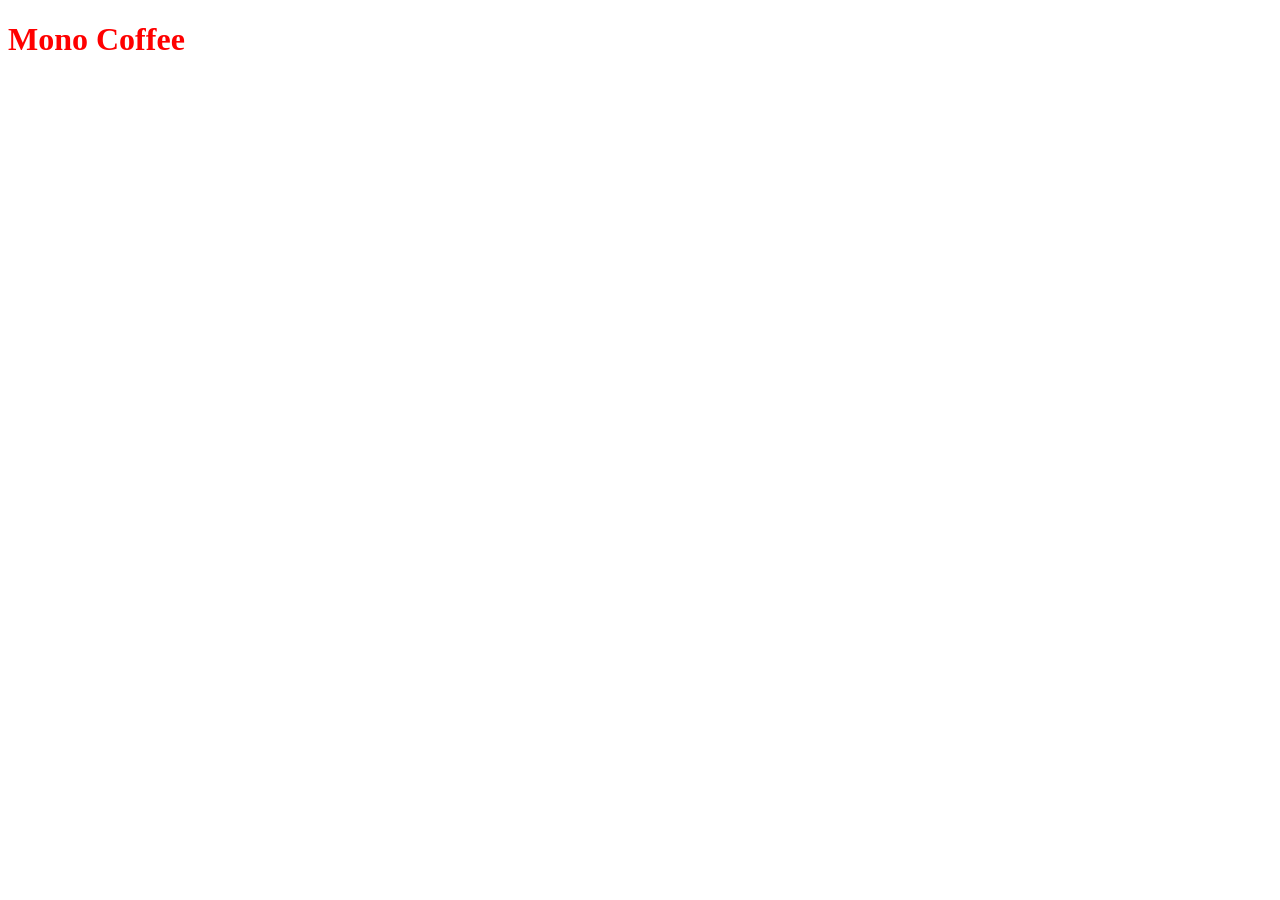
==== frontend/index.html @ 95f52e8d "frontend&backend created" ====
<!DOCTYPE html>
<html lang="en">
<head>
    <meta charset="UTF-8">
    <meta name="viewport" content="width=device-width, initial-scale=1.0">
    <link rel="stylesheet" href="style.css">
    <title>Mono Coffee</title>
</head>
<body>
    <div class="coffee">
        <h1>Mono Coffee</h1>
    </div>
</body>
</html>
---- frontend/style.css ----
.coffee {
    color: red
}
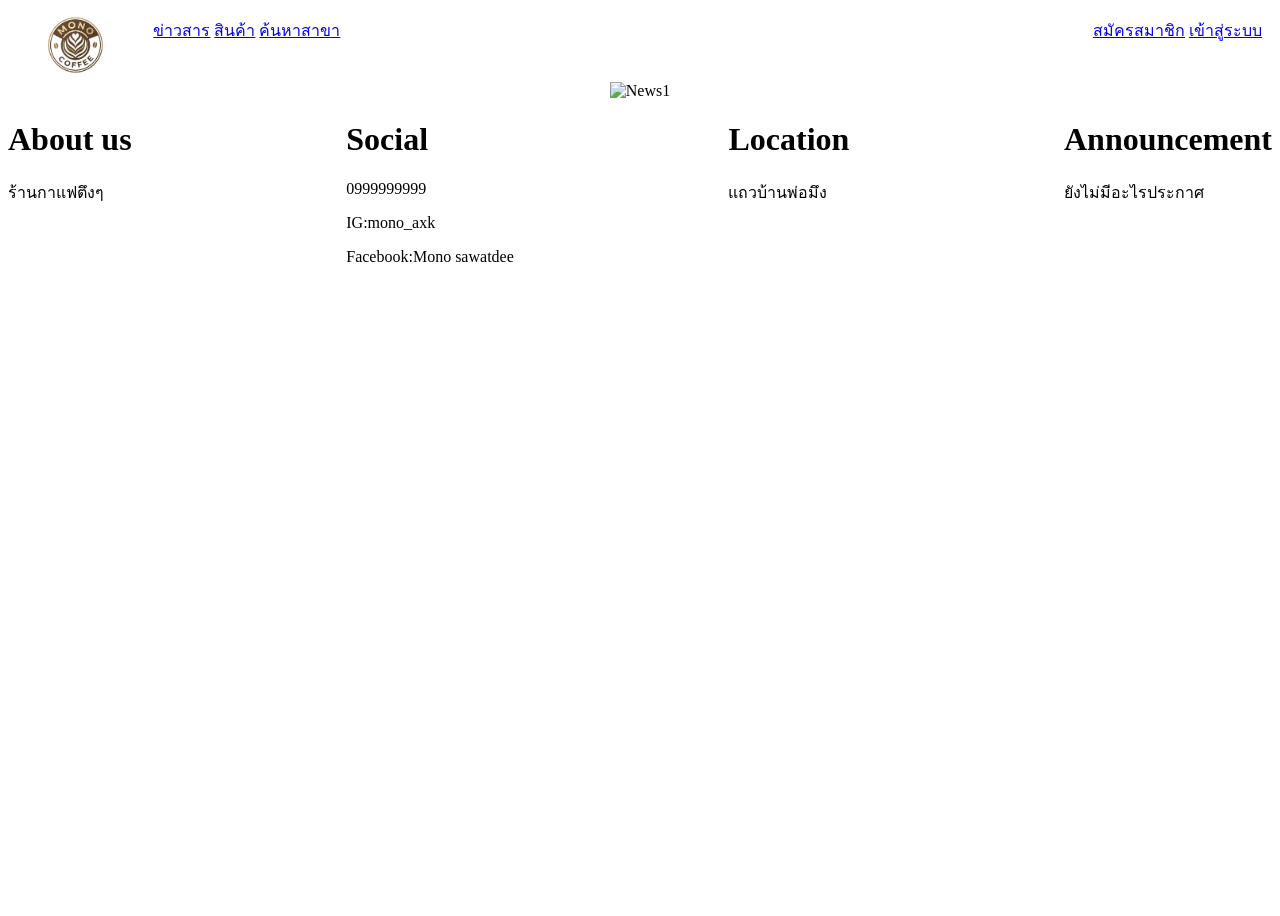
==== commit 3ba33c4e: "add header/footer/content" ====
--- a/frontend/index.html
+++ b/frontend/index.html
@@ -1,14 +1,21 @@
 <!DOCTYPE html>
 <html lang="en">
+
 <head>
     <meta charset="UTF-8">
     <meta name="viewport" content="width=device-width, initial-scale=1.0">
     <link rel="stylesheet" href="style.css">
     <title>Mono Coffee</title>
 </head>
+
 <body>
-    <div class="coffee">
-        <h1>Mono Coffee</h1>
+    <coffee-header></coffee-header>
+    <div class="content">
+        <img src="src/news.png" alt="News1">
     </div>
+    <coffee-footer></coffee-footer>
+    <script src="component/headerComponent.js"></script>
+    <script src="component/footerComponent.js"></script>
 </body>
+
 </html>
--- a/frontend/style.css
+++ b/frontend/style.css
@@ -1,3 +1,16 @@
 .coffee {
-    color: red
-}+  color: red;
+}
+
+body {
+  display: flexx;
+  min-height: 100vh;
+  flex-direction: column;
+}
+
+.content {
+  display: flex;
+  flex: 1;
+  align-items: center;
+  justify-content: center;
+}
